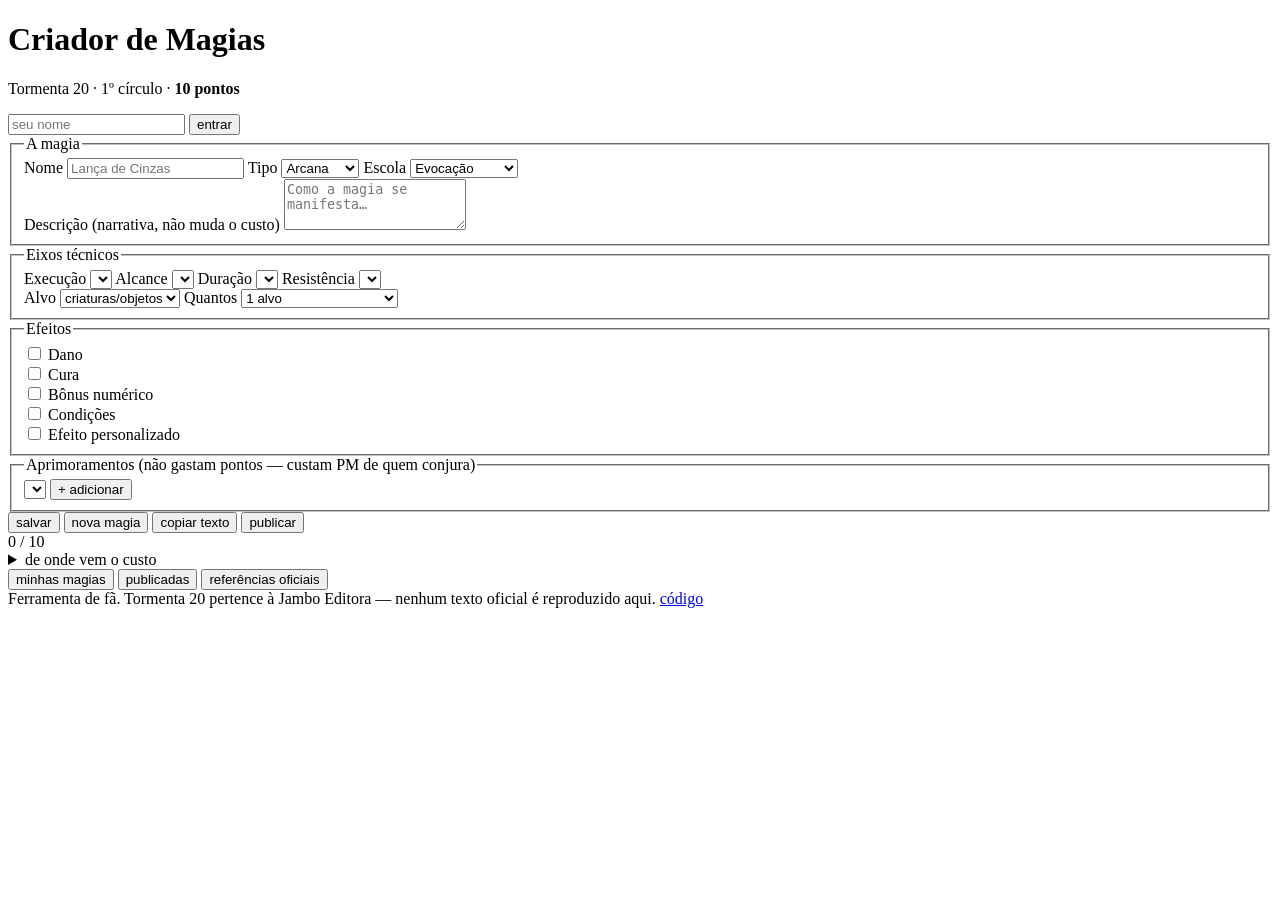
==== static/index.html @ b206fe44 "App completo: motor de custo, UI grimório, server Node puro, deploy custo.mjs compartilhado browser/" ====
<!doctype html>
<html lang="pt-BR">
<head>
<meta charset="utf-8">
<meta name="viewport" content="width=device-width, initial-scale=1">
<title>Criador de Magias — Tormenta 20</title>
<meta name="description" content="Crie magias próprias de Tormenta 20 por compra de pontos, calibrado contra as magias oficiais.">
<link rel="preconnect" href="https://fonts.googleapis.com">
<link rel="preconnect" href="https://fonts.gstatic.com" crossorigin>
<link href="https://fonts.googleapis.com/css2?family=Cinzel:wght@500;700;900&family=Alegreya:ital,wght@0,400;0,500;0,700;1,400&display=swap" rel="stylesheet">
<link rel="stylesheet" href="/style.css">
<link rel="icon" href="data:image/svg+xml,<svg xmlns='http://www.w3.org/2000/svg' viewBox='0 0 100 100'><text y='.9em' font-size='90'>🕯️</text></svg>">
</head>
<body>
<div class="brasa" aria-hidden="true"></div>

<header>
  <h1>Criador de Magias</h1>
  <p class="sub">Tormenta 20 · 1º círculo · <b>10 pontos</b></p>
  <div id="login">
    <input id="nome-user" maxlength="40" placeholder="seu nome" autocomplete="off">
    <button id="bt-entrar" class="bt">entrar</button>
    <span id="quem" hidden><b id="quem-nome"></b> <button id="bt-sair" class="bt mini">sair</button></span>
  </div>
</header>

<main id="builder">
  <section class="col-form">

    <fieldset class="painel">
      <legend>A magia</legend>
      <div class="linha">
        <label>Nome <input id="m-nome" maxlength="40" placeholder="Lança de Cinzas"></label>
        <label>Tipo <select id="m-tipo"><option>Arcana</option><option>Divina</option><option>Universal</option></select></label>
        <label>Escola <select id="m-escola">
          <option>Abjuração</option><option>Adivinhação</option><option>Convocação</option><option>Encantamento</option>
          <option selected>Evocação</option><option>Ilusão</option><option>Necromancia</option><option>Transmutação</option>
        </select></label>
      </div>
      <label class="bloco">Descrição (narrativa, não muda o custo)
        <textarea id="m-desc" rows="3" maxlength="2000" placeholder="Como a magia se manifesta…"></textarea>
      </label>
    </fieldset>

    <fieldset class="painel">
      <legend>Eixos técnicos</legend>
      <div class="linha eixos">
        <label>Execução <select id="e-execucao" data-eixo="execucao"></select></label>
        <label>Alcance <select id="e-alcance" data-eixo="alcance"></select></label>
        <label>Duração <select id="e-duracao" data-eixo="duracao"></select></label>
        <label>Resistência <select id="e-resistencia" data-eixo="resistencia"></select></label>
      </div>
      <div class="linha">
        <label>Alvo <select id="e-alvo-tipo">
          <option value="alvos">criaturas/objetos</option>
          <option value="pessoal">você</option>
          <option value="area">área</option>
        </select></label>
        <label id="wrap-qtd">Quantos <select id="e-alvo-qtd">
          <option value="1">1 alvo</option><option value="2">2 alvos</option><option value="3">3 alvos</option>
          <option value="escolhidas">escolhidos (à vontade)</option>
        </select></label>
        <label id="wrap-area" hidden>Tamanho <select id="e-area">
          <option value="p">pequena (cone 6m / linha 9m / esfera 3m)</option>
          <option value="m">média (cone 9m / esfera 6m)</option>
          <option value="g">grande (esfera 9m+ / quadrado 18m)</option>
        </select></label>
      </div>
    </fieldset>

    <fieldset class="painel">
      <legend>Efeitos</legend>
      <div class="efeito">
        <label class="chk"><input type="checkbox" id="f-dano"> Dano</label>
        <span id="dano-campos" hidden>
          <select id="dano-n"><option>1</option><option selected>2</option><option>3</option><option>4</option></select> d
          <select id="dano-faces"><option>4</option><option selected>6</option><option>8</option><option>10</option><option>12</option></select> +
          <select id="dano-fixo"><option>0</option><option>1</option><option>2</option><option>3</option><option>4</option></select>
          de <select id="dano-tipo"><option>fogo</option><option>frio</option><option>eletricidade</option><option>ácido</option>
            <option>luz</option><option>trevas</option><option>essência</option><option>corte</option><option>impacto</option><option>perfuração</option><option>psíquico</option></select>
        </span>
      </div>
      <div class="efeito">
        <label class="chk"><input type="checkbox" id="f-cura"> Cura</label>
        <span id="cura-campos" hidden>
          <select id="cura-n"><option>1</option><option selected>2</option><option>3</option><option>4</option></select> d
          <select id="cura-faces"><option>4</option><option>6</option><option selected>8</option><option>10</option><option>12</option></select> +
          <select id="cura-fixo"><option>0</option><option>1</option><option selected>2</option><option>3</option><option>4</option></select> PV
        </span>
      </div>
      <div class="efeito">
        <label class="chk"><input type="checkbox" id="f-bonus"> Bônus numérico</label>
        <span id="bonus-campos" hidden>
          +<select id="bonus-val"><option>1</option><option selected>2</option><option>3</option><option>4</option><option>5</option></select>
          em <input id="bonus-em" maxlength="60" placeholder="Defesa, ataque, uma perícia…">
        </span>
      </div>
      <div class="efeito">
        <label class="chk"><input type="checkbox" id="f-cond"> Condições</label>
        <div id="cond-campos" class="chips" hidden></div>
      </div>
      <div class="efeito">
        <label class="chk"><input type="checkbox" id="f-custom"> Efeito personalizado</label>
        <div id="custom-campos" hidden>
          <textarea id="custom-texto" rows="2" maxlength="1000" placeholder="Descreva o efeito (ex.: o alvo obedece um comando de uma palavra…)"></textarea>
          <label class="inline">Custo combinado <input type="number" id="custom-pontos" min="0" max="20" step="0.5" value="0"> pontos
            <button class="bt mini" id="bt-galeria">ver referências</button></label>
        </div>
      </div>
    </fieldset>

    <fieldset class="painel">
      <legend>Aprimoramentos <span class="dica">(não gastam pontos — custam PM de quem conjura)</span></legend>
      <div id="lista-apr"></div>
      <div class="linha">
        <select id="apr-modelo"></select>
        <button class="bt" id="bt-add-apr">+ adicionar</button>
      </div>
    </fieldset>

    <div class="acoes">
      <button class="bt destaque" id="bt-salvar">salvar</button>
      <button class="bt" id="bt-novo">nova magia</button>
      <button class="bt" id="bt-copiar">copiar texto</button>
      <button class="bt" id="bt-publicar">publicar</button>
      <span id="msg" role="status"></span>
    </div>
  </section>

  <aside class="col-preview">
    <div class="medidor-wrap">
      <div class="medidor"><div id="medidor-fill"></div><span id="medidor-txt">0 / 10</span></div>
      <div id="avisos"></div>
    </div>
    <article class="carta" id="carta"></article>
    <details class="partes"><summary>de onde vem o custo</summary><ul id="partes"></ul></details>
  </aside>
</main>

<nav id="abas">
  <button data-aba="minhas" class="aba ativa">minhas magias</button>
  <button data-aba="publicadas" class="aba">publicadas</button>
  <button data-aba="exemplos" class="aba">referências oficiais</button>
</nav>
<section id="galeria" class="painel"></section>

<footer>Ferramenta de fã. Tormenta 20 pertence à Jambo Editora — nenhum texto oficial é reproduzido aqui.
  <a href="https://github.com/RaymundoJMSN/criador-magias-t20">código</a></footer>

<script type="module" src="/app.js"></script>
</body>
</html>
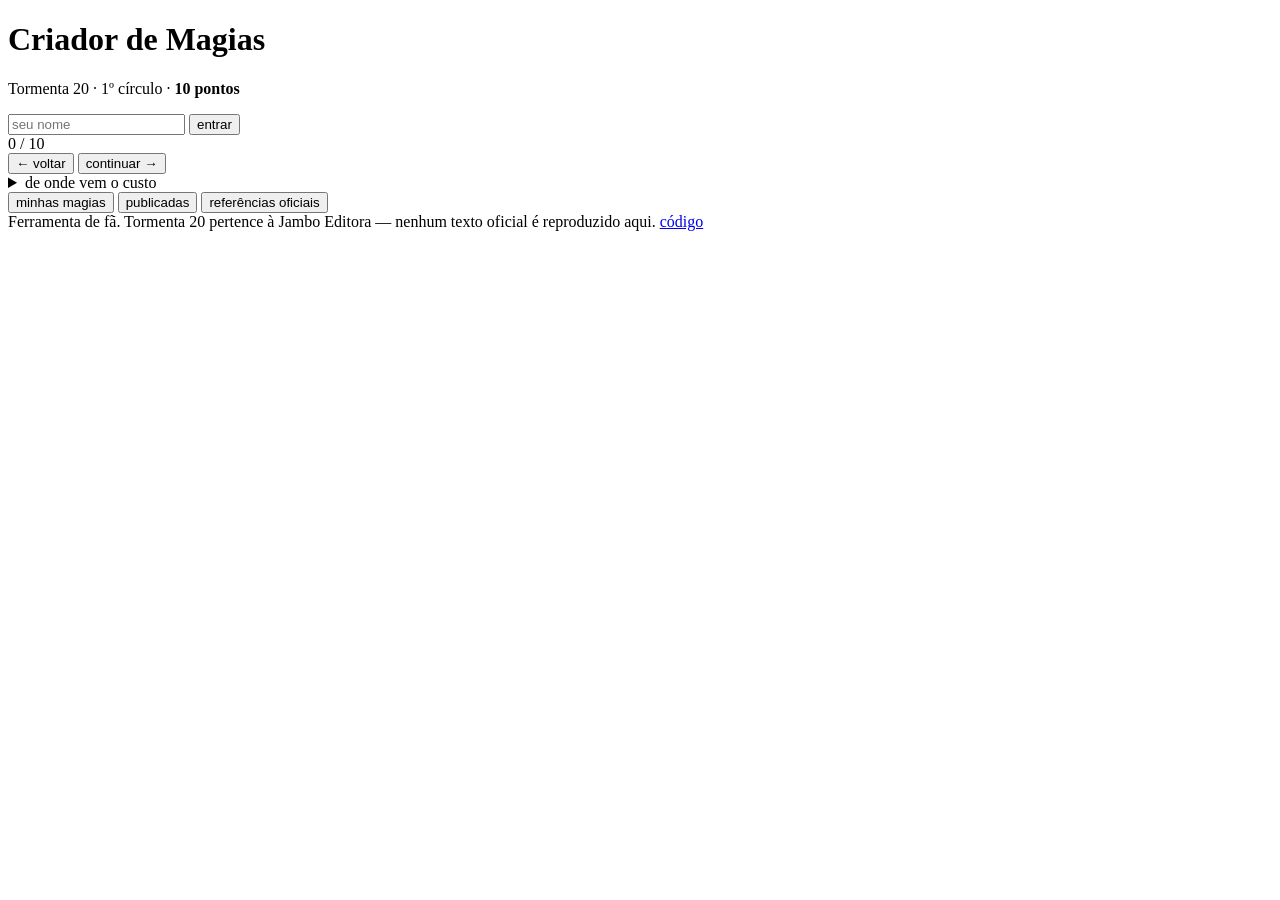
==== commit 70c79bc1: "UI refeita como wizard passo a passo Perguntas encadeadas com passos condicionais (Detalhes/Resistên" ====
--- a/static/index.html
+++ b/static/index.html
@@ -4,7 +4,7 @@
 <meta charset="utf-8">
 <meta name="viewport" content="width=device-width, initial-scale=1">
 <title>Criador de Magias — Tormenta 20</title>
-<meta name="description" content="Crie magias próprias de Tormenta 20 por compra de pontos, calibrado contra as magias oficiais.">
+<meta name="description" content="Crie magias próprias de Tormenta 20 passo a passo, com balanceamento calibrado nas magias oficiais.">
 <link rel="preconnect" href="https://fonts.googleapis.com">
 <link rel="preconnect" href="https://fonts.gstatic.com" crossorigin>
 <link href="https://fonts.googleapis.com/css2?family=Cinzel:wght@500;700;900&family=Alegreya:ital,wght@0,400;0,500;0,700;1,400&display=swap" rel="stylesheet">
@@ -24,115 +24,24 @@
   </div>
 </header>
 
-<main id="builder">
-  <section class="col-form">
+<div class="medidor-sticky">
+  <div class="medidor"><div id="medidor-fill"></div><span id="medidor-txt">0 / 10</span></div>
+</div>
 
-    <fieldset class="painel">
-      <legend>A magia</legend>
-      <div class="linha">
-        <label>Nome <input id="m-nome" maxlength="40" placeholder="Lança de Cinzas"></label>
-        <label>Tipo <select id="m-tipo"><option>Arcana</option><option>Divina</option><option>Universal</option></select></label>
-        <label>Escola <select id="m-escola">
-          <option>Abjuração</option><option>Adivinhação</option><option>Convocação</option><option>Encantamento</option>
-          <option selected>Evocação</option><option>Ilusão</option><option>Necromancia</option><option>Transmutação</option>
-        </select></label>
-      </div>
-      <label class="bloco">Descrição (narrativa, não muda o custo)
-        <textarea id="m-desc" rows="3" maxlength="2000" placeholder="Como a magia se manifesta…"></textarea>
-      </label>
-    </fieldset>
+<main>
+  <nav id="progresso" aria-label="passos"></nav>
 
-    <fieldset class="painel">
-      <legend>Eixos técnicos</legend>
-      <div class="linha eixos">
-        <label>Execução <select id="e-execucao" data-eixo="execucao"></select></label>
-        <label>Alcance <select id="e-alcance" data-eixo="alcance"></select></label>
-        <label>Duração <select id="e-duracao" data-eixo="duracao"></select></label>
-        <label>Resistência <select id="e-resistencia" data-eixo="resistencia"></select></label>
-      </div>
-      <div class="linha">
-        <label>Alvo <select id="e-alvo-tipo">
-          <option value="alvos">criaturas/objetos</option>
-          <option value="pessoal">você</option>
-          <option value="area">área</option>
-        </select></label>
-        <label id="wrap-qtd">Quantos <select id="e-alvo-qtd">
-          <option value="1">1 alvo</option><option value="2">2 alvos</option><option value="3">3 alvos</option>
-          <option value="escolhidas">escolhidos (à vontade)</option>
-        </select></label>
-        <label id="wrap-area" hidden>Tamanho <select id="e-area">
-          <option value="p">pequena (cone 6m / linha 9m / esfera 3m)</option>
-          <option value="m">média (cone 9m / esfera 6m)</option>
-          <option value="g">grande (esfera 9m+ / quadrado 18m)</option>
-        </select></label>
-      </div>
-    </fieldset>
+  <section id="passo" class="painel"></section>
 
-    <fieldset class="painel">
-      <legend>Efeitos</legend>
-      <div class="efeito">
-        <label class="chk"><input type="checkbox" id="f-dano"> Dano</label>
-        <span id="dano-campos" hidden>
-          <select id="dano-n"><option>1</option><option selected>2</option><option>3</option><option>4</option></select> d
-          <select id="dano-faces"><option>4</option><option selected>6</option><option>8</option><option>10</option><option>12</option></select> +
-          <select id="dano-fixo"><option>0</option><option>1</option><option>2</option><option>3</option><option>4</option></select>
-          de <select id="dano-tipo"><option>fogo</option><option>frio</option><option>eletricidade</option><option>ácido</option>
-            <option>luz</option><option>trevas</option><option>essência</option><option>corte</option><option>impacto</option><option>perfuração</option><option>psíquico</option></select>
-        </span>
-      </div>
-      <div class="efeito">
-        <label class="chk"><input type="checkbox" id="f-cura"> Cura</label>
-        <span id="cura-campos" hidden>
-          <select id="cura-n"><option>1</option><option selected>2</option><option>3</option><option>4</option></select> d
-          <select id="cura-faces"><option>4</option><option>6</option><option selected>8</option><option>10</option><option>12</option></select> +
-          <select id="cura-fixo"><option>0</option><option>1</option><option selected>2</option><option>3</option><option>4</option></select> PV
-        </span>
-      </div>
-      <div class="efeito">
-        <label class="chk"><input type="checkbox" id="f-bonus"> Bônus numérico</label>
-        <span id="bonus-campos" hidden>
-          +<select id="bonus-val"><option>1</option><option selected>2</option><option>3</option><option>4</option><option>5</option></select>
-          em <input id="bonus-em" maxlength="60" placeholder="Defesa, ataque, uma perícia…">
-        </span>
-      </div>
-      <div class="efeito">
-        <label class="chk"><input type="checkbox" id="f-cond"> Condições</label>
-        <div id="cond-campos" class="chips" hidden></div>
-      </div>
-      <div class="efeito">
-        <label class="chk"><input type="checkbox" id="f-custom"> Efeito personalizado</label>
-        <div id="custom-campos" hidden>
-          <textarea id="custom-texto" rows="2" maxlength="1000" placeholder="Descreva o efeito (ex.: o alvo obedece um comando de uma palavra…)"></textarea>
-          <label class="inline">Custo combinado <input type="number" id="custom-pontos" min="0" max="20" step="0.5" value="0"> pontos
-            <button class="bt mini" id="bt-galeria">ver referências</button></label>
-        </div>
-      </div>
-    </fieldset>
+  <div class="nav-passos">
+    <button class="bt" id="bt-voltar">← voltar</button>
+    <span id="msg" role="status"></span>
+    <button class="bt destaque" id="bt-avancar">continuar →</button>
+  </div>
 
-    <fieldset class="painel">
-      <legend>Aprimoramentos <span class="dica">(não gastam pontos — custam PM de quem conjura)</span></legend>
-      <div id="lista-apr"></div>
-      <div class="linha">
-        <select id="apr-modelo"></select>
-        <button class="bt" id="bt-add-apr">+ adicionar</button>
-      </div>
-    </fieldset>
-
-    <div class="acoes">
-      <button class="bt destaque" id="bt-salvar">salvar</button>
-      <button class="bt" id="bt-novo">nova magia</button>
-      <button class="bt" id="bt-copiar">copiar texto</button>
-      <button class="bt" id="bt-publicar">publicar</button>
-      <span id="msg" role="status"></span>
-    </div>
-  </section>
-
-  <aside class="col-preview">
-    <div class="medidor-wrap">
-      <div class="medidor"><div id="medidor-fill"></div><span id="medidor-txt">0 / 10</span></div>
-      <div id="avisos"></div>
-    </div>
+  <aside id="lateral">
     <article class="carta" id="carta"></article>
+    <div id="avisos"></div>
     <details class="partes"><summary>de onde vem o custo</summary><ul id="partes"></ul></details>
   </aside>
 </main>
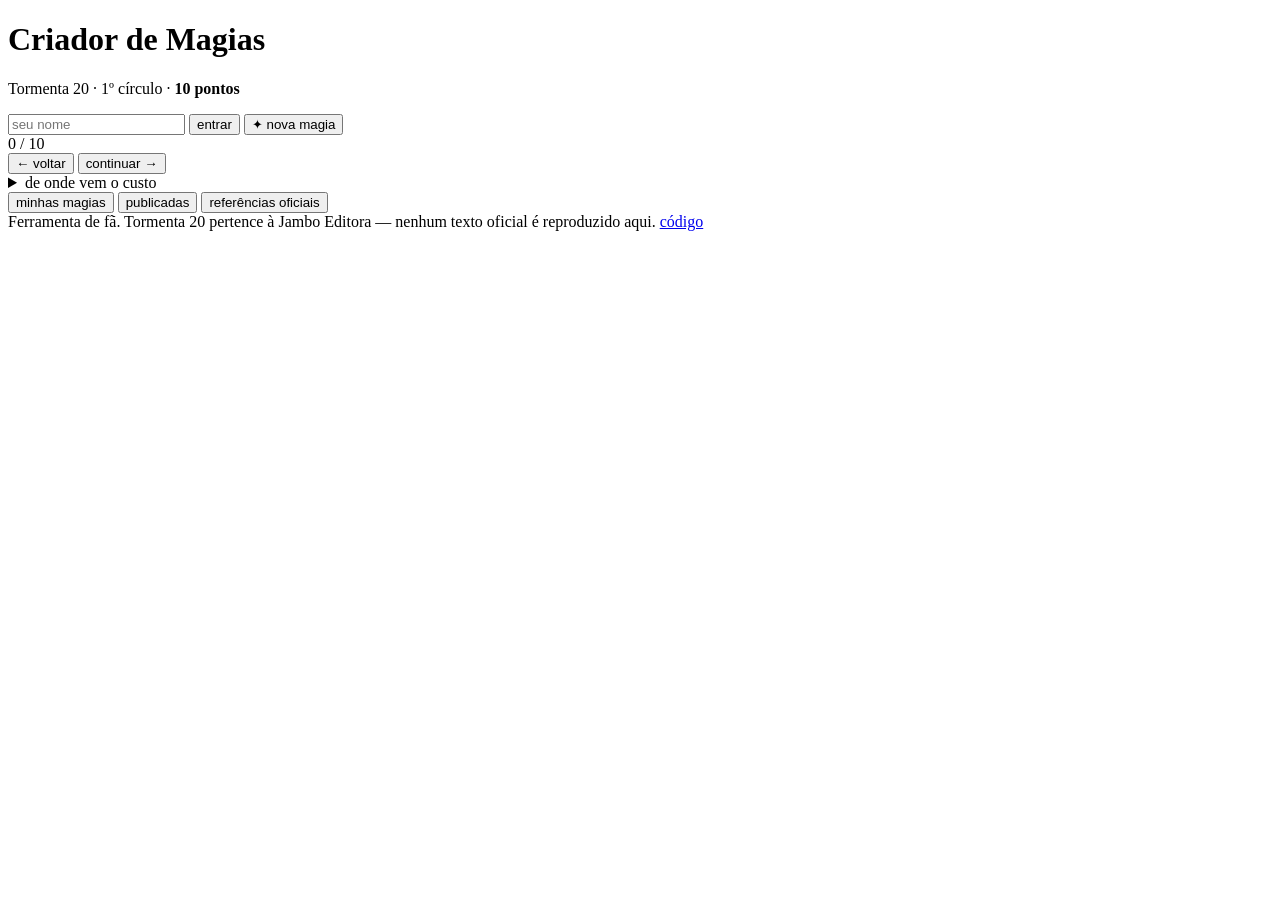
==== commit c8b1115e: "botão nova magia no topo e card na aba minhas (com guarda de rascunho não salvo)" ====
--- a/static/index.html
+++ b/static/index.html
@@ -21,6 +21,7 @@
     <input id="nome-user" maxlength="40" placeholder="seu nome" autocomplete="off">
     <button id="bt-entrar" class="bt">entrar</button>
     <span id="quem" hidden><b id="quem-nome"></b> <button id="bt-sair" class="bt mini">sair</button></span>
+    <button id="bt-nova-topo" class="bt destaque">✦ nova magia</button>
   </div>
 </header>
 
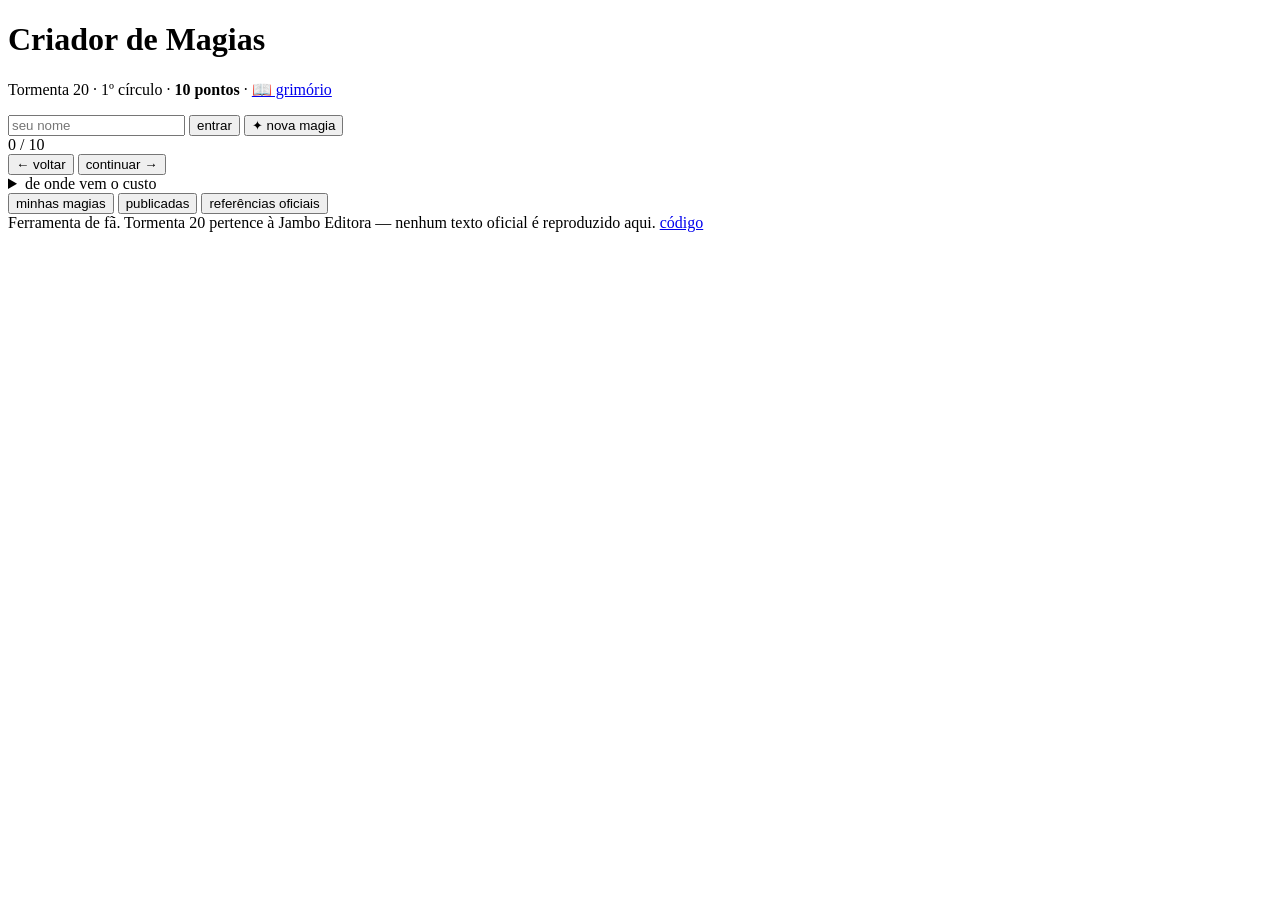
==== commit e855775f: "Grimório: pesquisa e filtros de todas as magias (oficiais + da mesa) Componente único (grimorio.js) " ====
--- a/static/index.html
+++ b/static/index.html
@@ -16,7 +16,7 @@
 
 <header>
   <h1>Criador de Magias</h1>
-  <p class="sub">Tormenta 20 · 1º círculo · <b>10 pontos</b></p>
+  <p class="sub">Tormenta 20 · <span id="sub-circ">1º círculo</span> · <b id="sub-orc">10 pontos</b> · <a class="link-ouro" href="/grimorio">📖 grimório</a></p>
   <div id="login">
     <input id="nome-user" maxlength="40" placeholder="seu nome" autocomplete="off">
     <button id="bt-entrar" class="bt">entrar</button>
